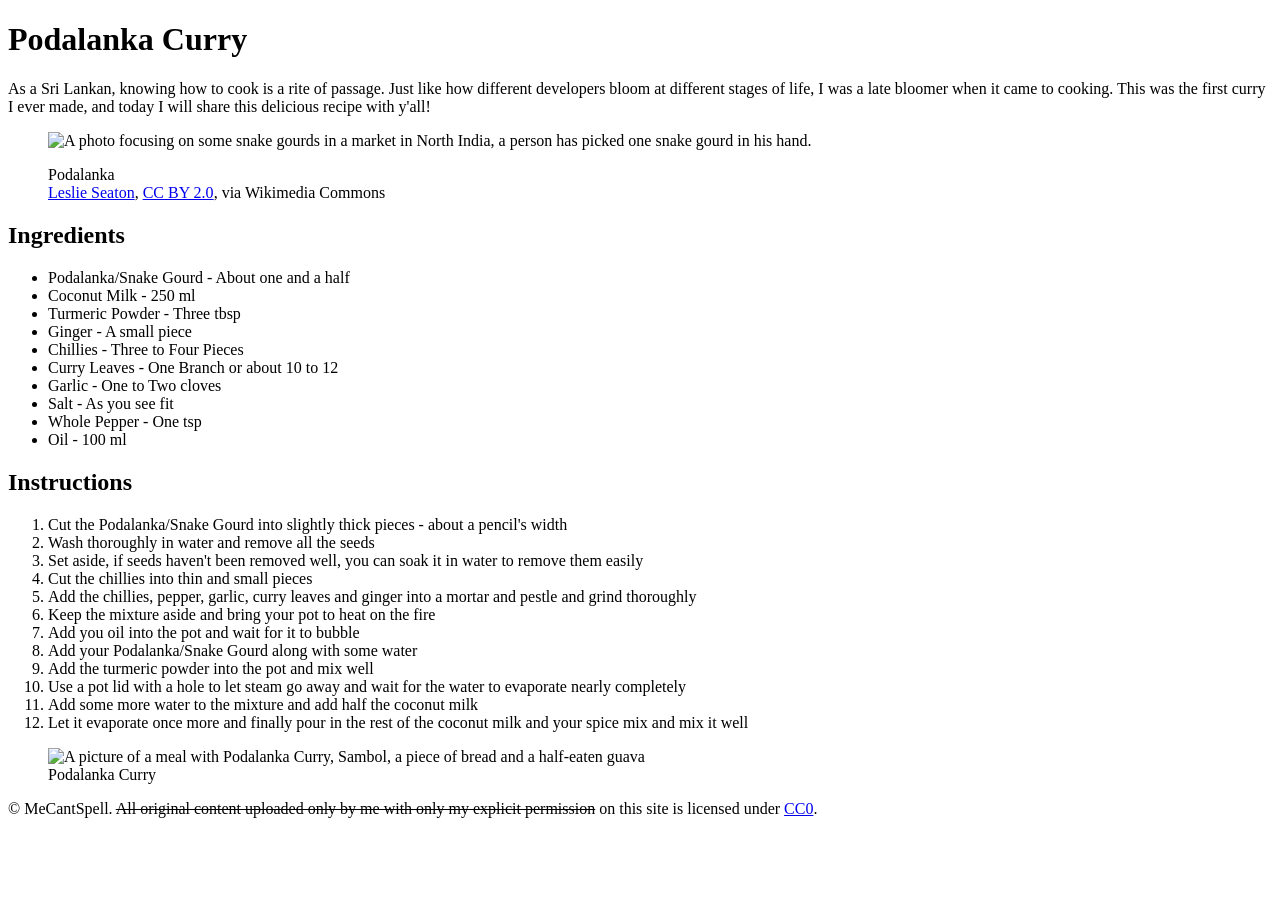
==== The-Recipe-Project/Solo-Projects/MeCantSpell/index.html @ 88fa6ebe "edit: Renamed directories to remove spaces and edited README.md" ====
<!DOCTYPE html>

<html lang = "en">
  
  <head>

    <title> Podalanka Curry </title>
    
    <meta charset = "UTF-8" />
    <meta name = "description"
      content = "A recipe to make Podalanka Curry/Snake Gourd Curry" />
  
  </head>

  <body>

    <main>
      
      <h1> Podalanka Curry </h1>
        
        <p> As a Sri Lankan, knowing how to cook is a rite of passage. Just like how different developers bloom at different stages of life, I was a late bloomer when it came to cooking. This was the first curry I ever made, and today I will share this delicious recipe with y'all!</p>
        <figure>
          <img src="https://upload.wikimedia.org/wikipedia/commons/d/df/Trichosanthes_cucumerina_var._anguina_-_Snake_Gourd_in_a_market_in_North_India.jpg" alt="A photo focusing on some snake gourds in a market in North India, a person has picked one snake gourd in his hand."/>
          <figcaption> 
            <p>Podalanka<br><em></em><a href="https://commons.wikimedia.org/wiki/File:Trichosanthes_cucumerina_var._anguina_-_Snake_Gourd_in_a_market_in_North_India.jpg">Leslie Seaton</a>, <a href="https://creativecommons.org/licenses/by/2.0">CC BY 2.0</a>, via Wikimedia Commons</em></p>          
          </figcaption>
        </figure>
        
      <section>
        <h2> Ingredients </h2>
      
          <ul>
            <li> Podalanka/Snake Gourd - About one and a half </li>
            <li> Coconut Milk - 250 ml </li>
            <li> Turmeric Powder - Three tbsp </li>
            <li> Ginger - A small piece </li>
            <li> Chillies - Three to Four Pieces </li>
            <li> Curry Leaves - One Branch or about 10 to 12</li>
            <li> Garlic - One to Two cloves</li>
            <li> Salt - As you see fit</li>
            <li> Whole Pepper - One tsp</li>
            <li> Oil - 100 ml</li>
          </ul>
      </section>

      <section>
        <h2>Instructions</h2>
      
          <ol>
            <li>Cut the Podalanka/Snake Gourd into slightly thick pieces - about a pencil's width</li>
            <li>Wash thoroughly in water and remove all the seeds</li>
            <li>Set aside, if seeds haven't been removed well, you can soak it in water to remove them easily</li>
            <li> Cut the chillies into thin and small pieces</li>
            <li> Add the chillies, pepper, garlic, curry leaves and ginger into a mortar and pestle and grind thoroughly</li>
            <li> Keep the mixture aside and bring your pot to heat on the fire </li>
            <li> Add you oil into the pot and wait for it to bubble </li>
            <li> Add your Podalanka/Snake Gourd along with some water </li>
            <li> Add the turmeric powder into the pot and mix well</li>
            <li>Use a pot lid with a hole to let steam go away and wait for the water to evaporate nearly completely</li>
            <li>Add some more water to the mixture and add half the coconut milk</li>
            <li>Let it evaporate once more and finally pour in the rest of the coconut milk and your spice mix and mix it well </li>
          </ol>
      </section>
      
        <figure>
          <img src="https://i.postimg.cc/c1kRYTPw/My-First-Cooking-Endeavour.jpg" alt="A picture of a meal with Podalanka Curry, Sambol, a piece of bread and a half-eaten guava"/>
          <figcaption> Podalanka Curry </figcaption>
        </figure>
      
    </main>
 
    <footer>
      <p>© MeCantSpell. <s>All original content uploaded only by me with only my explicit permission</s> on this site is licensed under <a href="https://creativecommons.org/publicdomain/zero/1.0/">CC0</a>.</p> 
    </footer>
  
  </body>
 
</html>
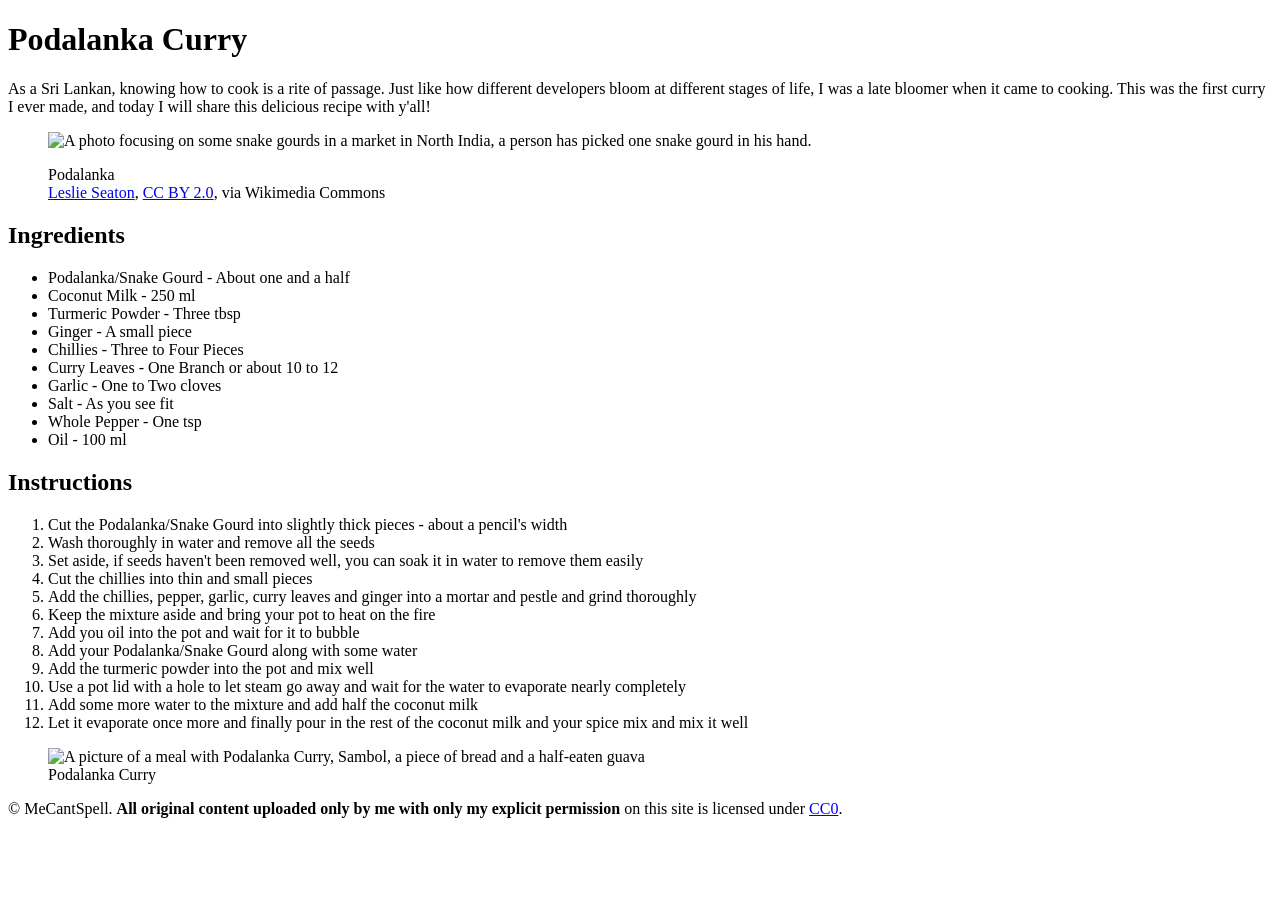
==== commit c807aab1: "edit: Footer and renamed files Corrected the footer to use <strong>,</strong> elements instead of <s" ====
--- a/The-Recipe-Project/Solo-Projects/MeCantSpell/index.html
+++ b/The-Recipe-Project/Solo-Projects/MeCantSpell/index.html
@@ -70,7 +70,7 @@
     </main>
  
     <footer>
-      <p>© MeCantSpell. <s>All original content uploaded only by me with only my explicit permission</s> on this site is licensed under <a href="https://creativecommons.org/publicdomain/zero/1.0/">CC0</a>.</p> 
+      <p>© MeCantSpell. <strong>All original content uploaded only by me with only my explicit permission</strong> on this site is licensed under <a href="https://creativecommons.org/publicdomain/zero/1.0/">CC0</a>.</p> 
     </footer>
   
   </body>
